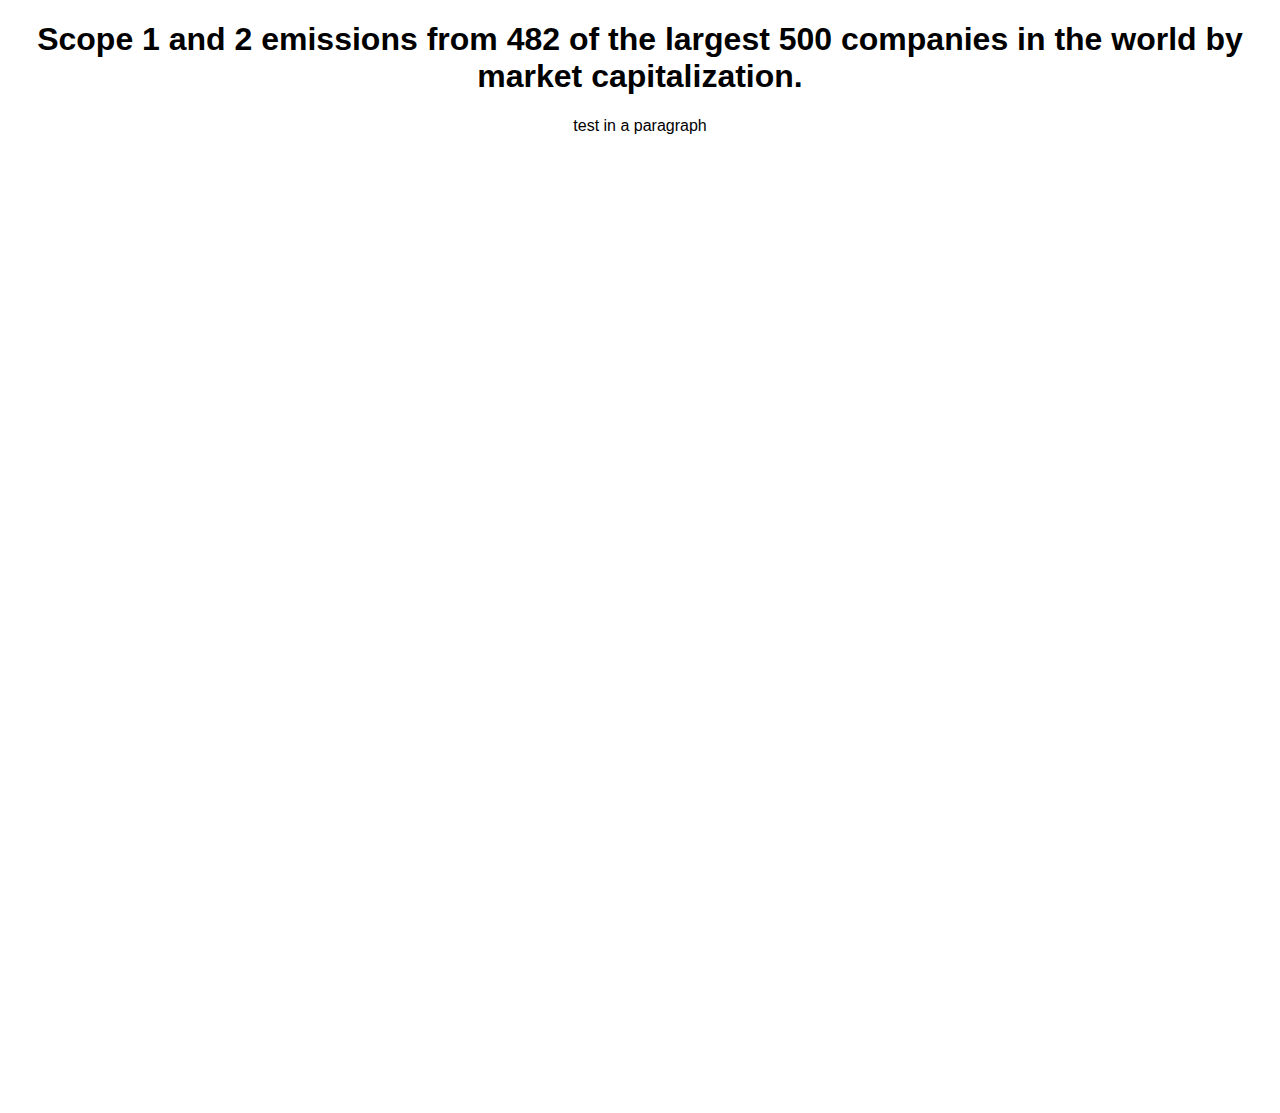
==== index.htm @ afaec7af "Add files via upload" ====
<!DOCTYPE html>
<head>
    <link rel="stylesheet" href="stylesheet.css">
</head>
<body>
<div class="font">
    <h1 class="center">
        Scope 1 and 2 emissions from 482 of the largest 500 companies in the world by market capitalization.
    </h1>
<p class="center">test in a paragraph</p>
    <iframe style="border-style: none;" src="table.html" height="950" width=100%></iframe>
</div>
</body>
---- stylesheet.css ----
.center{
    text-align: center;
}
.font {
    font-family: Arial, Helvetica, sans-serif;
}
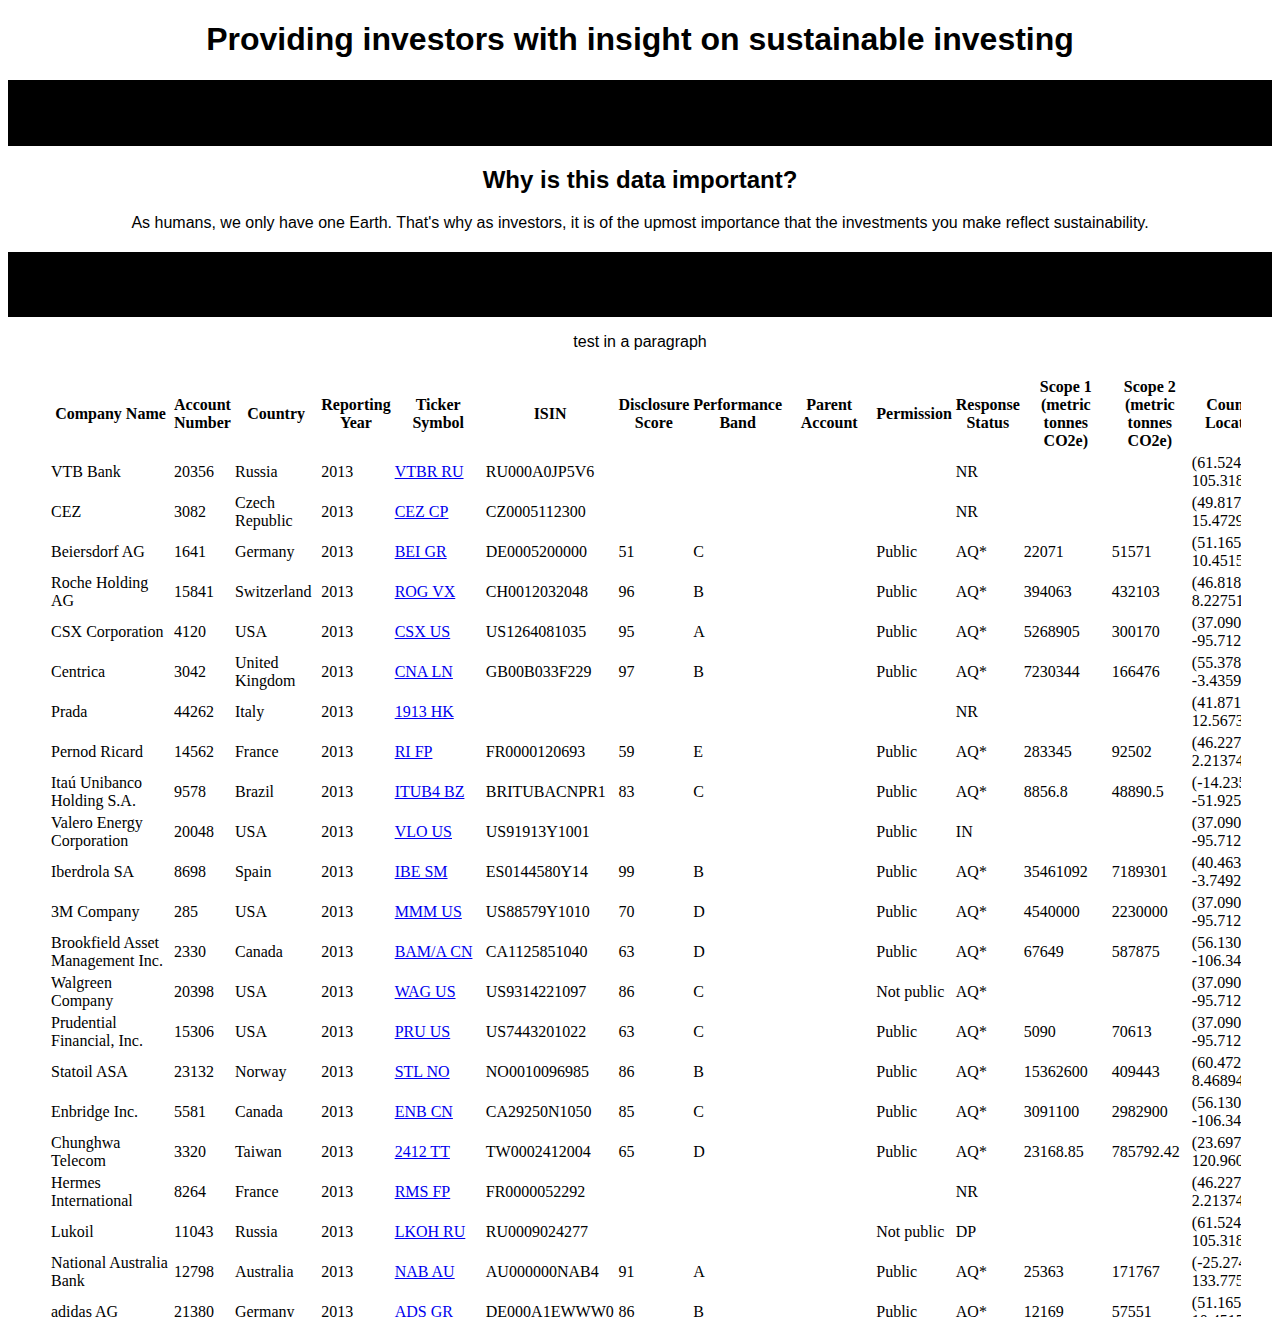
==== commit 6342cac6: "Update index.htm" ====
--- a/index.htm
+++ b/index.htm
@@ -1,13 +1,35 @@
 <!DOCTYPE html>
 <head>
+    <meta name="viewport" content="width=device-width, initial-scale=1">
     <link rel="stylesheet" href="stylesheet.css">
 </head>
 <body>
 <div class="font">
     <h1 class="center">
-        Scope 1 and 2 emissions from 482 of the largest 500 companies in the world by market capitalization.
+        Providing investors with insight on sustainable investing
+    
     </h1>
+    <div class="row">
+        <div class="column blackcube" style="background-color:black;">
+          <h2 class="center">What is this data?</h2>
+          <p class="center">This table below reflects Scope 1 and Scope 2 emissions from the top 482 companies sorted by market capitalization</p>
+        </div>
+        <div class="column" style="background-color:white;">
+          <h2 class="center">Why is this data important?</h2>
+          <p class="center">As humans, we only have one Earth.
+              That's why as investors, it is of the upmost importance that the investments you make reflect sustainability.
+            </p>
+            </div>
+        <div class="column blackcube" style="background-color:black;">
+          <h2 class="center">How can you use this data?</h2>
+          <p class="center">As an investor, making eco-concious decesions when building your portfolio is critical to acheving a net-zero emissions goal.</p>
+        </div>
+      </div>
 <p class="center">test in a paragraph</p>
-    <iframe style="border-style: none;" src="table.html" height="950" width=100%></iframe>
+
+<div class="bbackground">   
+<p class="center"><iframe style="border-style: none;" src="table.html" height="950" width=95%></iframe></p>
+
+</div>
 </div>
 </body>
